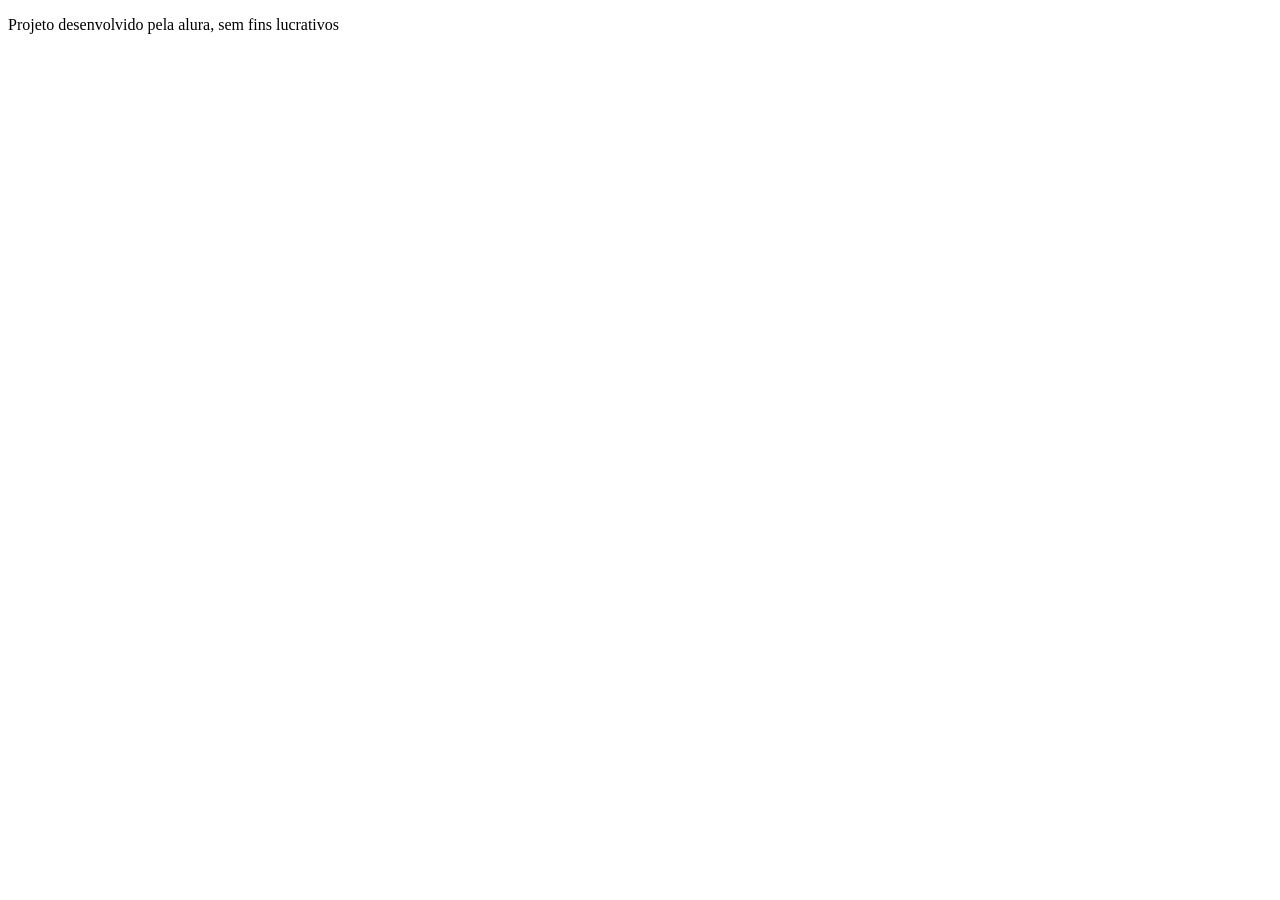
==== index.html @ b7c894fb "Add files via upload" ====
<!DOCTYPE html>
<html lang="pt-br">
<head>
    <meta charset="UTF-8">
    <meta http-equiv="X-UA-Compatible" content="IE=edge">
    <meta name="viewport" content="width=device-width, initial-scale=1.0">
    <title>flashcard</title>
</head>
<body>
    <main>
        </main>
        <footer>
            <p>Projeto desenvolvido pela alura, sem fins lucrativos</p>
        </footer>
        <main>
            <section id="container">

            </section>
        </main>
        <section id="container">
            <article class="cartao">

            </article>
        </section>
        <section id="container">
            <article class="cartao">
                <div class="cartao_conteudo"> </div>
            </article>
        </section>
        

    
</body>
</html>
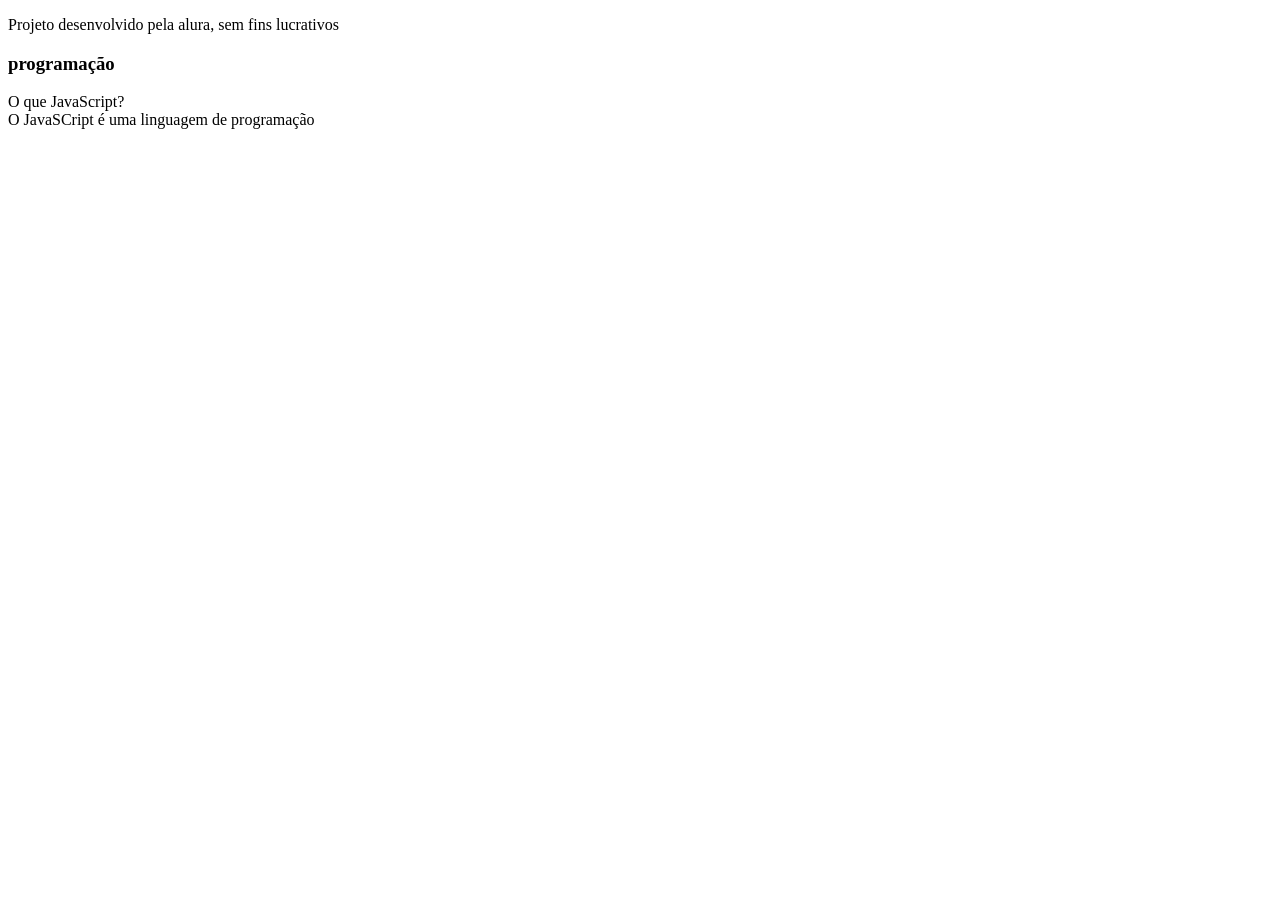
==== commit 58ae5c97: "Add files via upload" ====
--- a/index.html
+++ b/index.html
@@ -14,19 +14,21 @@
         </footer>
         <main>
             <section id="container">
+                <article class="cartao">
+                    <div class="cartao_conteudo">
+                      <h3>programação</h3>  
+                      <div class="cartao__conteudo__pergunta">
+                        O que JavaScript?
+                      </div>
+                    </div class="cartao__conteudo__resposta">
+                    O JavaSCript é uma linguagem de programação
+                    </div>
+                </div>
+                </article>
 
             </section>
-        </main>
-        <section id="container">
-            <article class="cartao">
+        
 
-            </article>
-        </section>
-        <section id="container">
-            <article class="cartao">
-                <div class="cartao_conteudo"> </div>
-            </article>
-        </section>
         
 
     
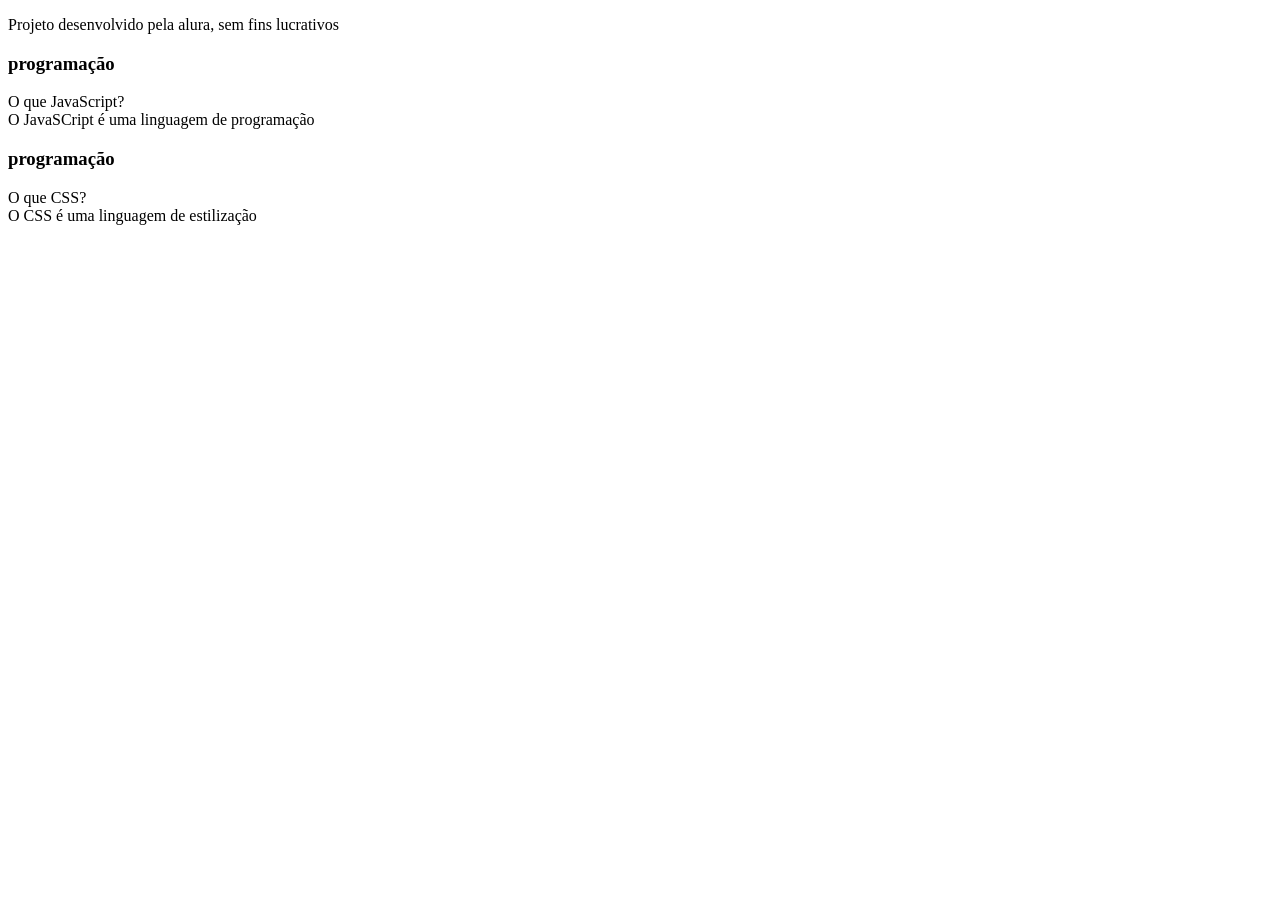
==== commit c65fe48a: "Add files via upload" ====
--- a/index.html
+++ b/index.html
@@ -4,6 +4,7 @@
     <meta charset="UTF-8">
     <meta http-equiv="X-UA-Compatible" content="IE=edge">
     <meta name="viewport" content="width=device-width, initial-scale=1.0">
+    <link rel="stylesheet"href="style.CSS">
     <title>flashcard</title>
 </head>
 <body>
@@ -26,6 +27,16 @@
                 </div>
                 </article>
 
+                <article class="cartao">
+                    <div class="cartao_conteudo">
+                      <h3>programação</h3>  
+                      <div class="cartao__conteudo__pergunta">
+                        O que CSS?
+                      </div>
+                    </div class="cartao__conteudo__resposta">
+                    O CSS é uma linguagem de estilização
+                    </div>
+
             </section>
         
 
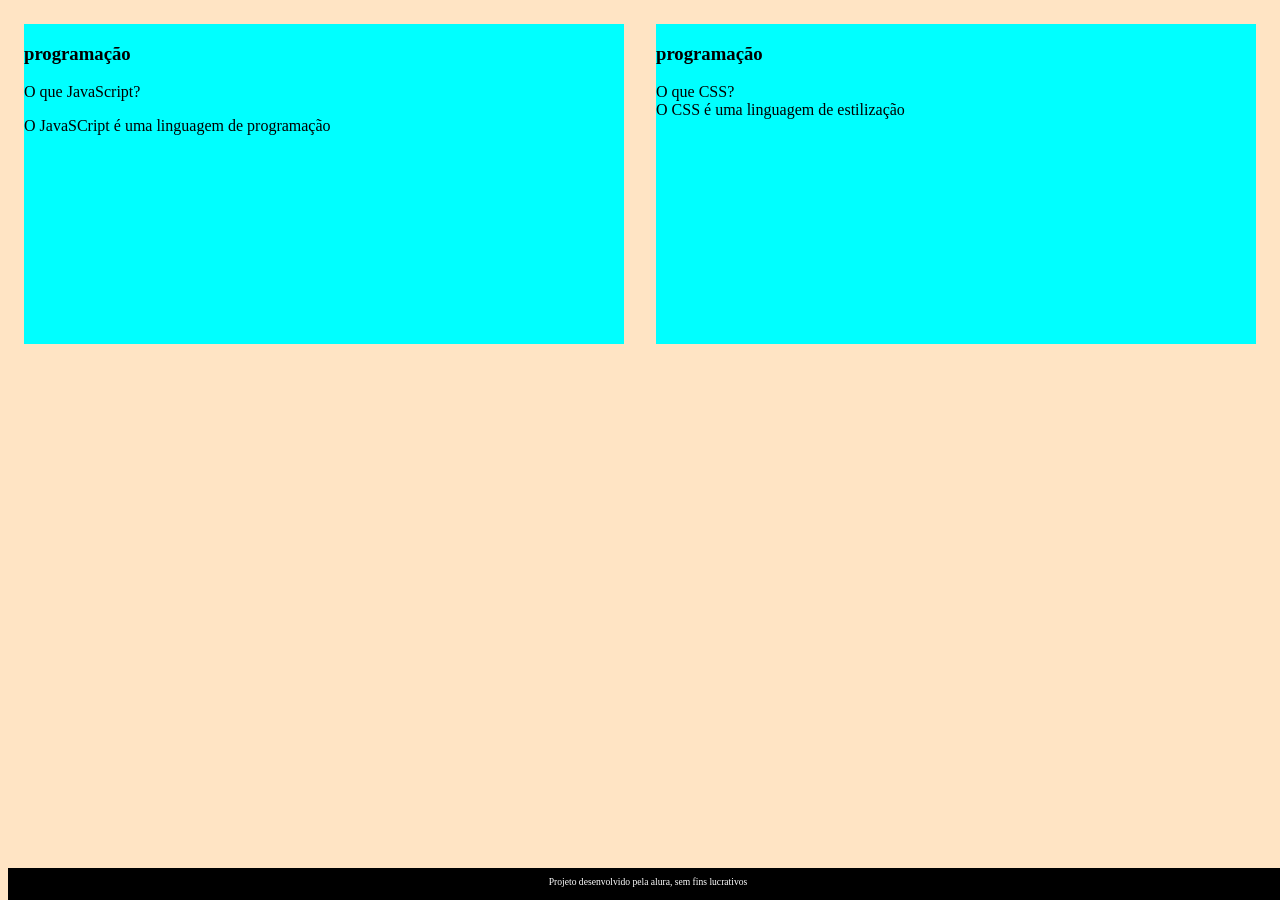
==== commit d8bd0867: "Add files via upload" ====
--- a/index.html
+++ b/index.html
@@ -19,10 +19,10 @@
                     <div class="cartao_conteudo">
                       <h3>programação</h3>  
                       <div class="cartao__conteudo__pergunta">
-                        O que JavaScript?
+                       <P>O que JavaScript?</P>
                       </div>
                     </div class="cartao__conteudo__resposta">
-                    O JavaSCript é uma linguagem de programação
+                   <P>O JavaSCript é uma linguagem de programação</P>
                     </div>
                 </div>
                 </article>
@@ -38,10 +38,6 @@
                     </div>
 
             </section>
-        
-
-        
-
     
 </body>
 </html>
--- a/style.CSS
+++ b/style.CSS
@@ -0,0 +1,40 @@
+body {
+    background-color: bisque;
+}
+
+footer {background-color:black;
+    color: white;
+    position: fixed;
+    bottom: 0;
+    width: 100%;
+    height: 2rem;
+}
+footer p {
+    text-align: center;
+    font-size: 0.6rem;
+    margin-top: 0.5rem;
+}
+#container {
+    display: flex;
+}
+.cartao {
+    margin: 1rem 1rem;
+    background-color: aqua;
+    height: 20rem;
+    flex-grow: 1;
+    flex-basis: calc(33% - 6rem);
+}
+.cartao__conteudo{
+    text-align: center;
+    background-color: aquamarine;
+    height: 100%;
+}
+.cartao__conteudo h3 {
+    background-color: tomato;
+    text-align: left;
+    padding: 0. 5rem;
+    position: absolute;
+    margin: 0. 6rem;
+    border-radius: 0. 6rem;
+    font-size: 1vw;
+}
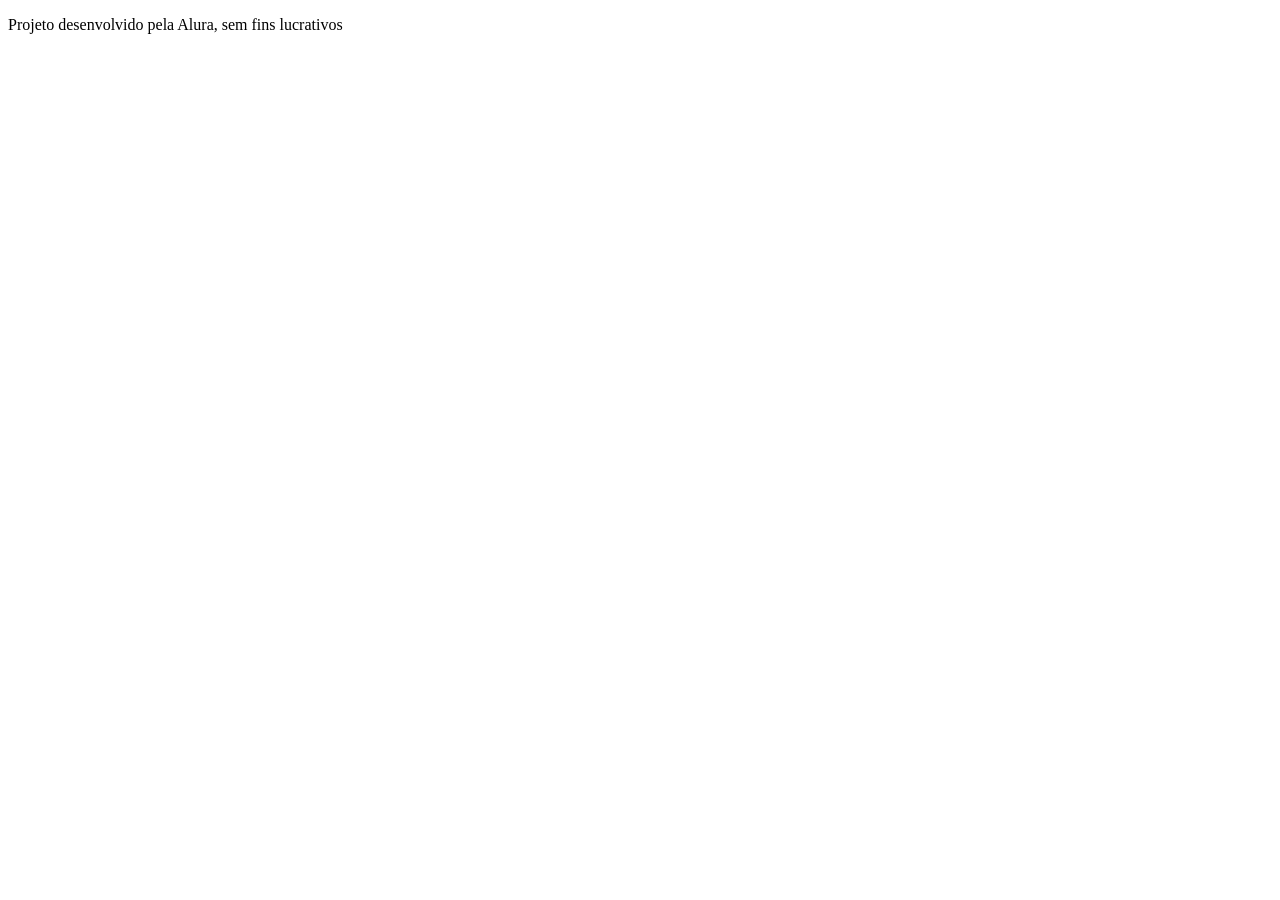
==== commit e4d56f05: "Add files via upload" ====
--- a/index.html
+++ b/index.html
@@ -2,42 +2,31 @@
 <html lang="pt-br">
 <head>
     <meta charset="UTF-8">
-    <meta http-equiv="X-UA-Compatible" content="IE=edge">
     <meta name="viewport" content="width=device-width, initial-scale=1.0">
-    <link rel="stylesheet"href="style.CSS">
-    <title>flashcard</title>
+    <link rel="stylesheet" href="assets/style.css">
+    <title>Flashcard</title>
 </head>
 <body>
     <main>
-        </main>
-        <footer>
-            <p>Projeto desenvolvido pela alura, sem fins lucrativos</p>
-        </footer>
-        <main>
-            <section id="container">
-                <article class="cartao">
-                    <div class="cartao_conteudo">
-                      <h3>programação</h3>  
-                      <div class="cartao__conteudo__pergunta">
-                       <P>O que JavaScript?</P>
-                      </div>
-                    </div class="cartao__conteudo__resposta">
-                   <P>O JavaSCript é uma linguagem de programação</P>
+        <section id="container">
+            <!-- <article class="cartao">
+                <div class="cartao__conteudo">
+                    <h3>Programação</h3>
+                    <div class="cartao__conteudo__pergunta">
+                        <p>O que é JavaScript?</p>
+                    </div>
+                    <div class="cartao__conteudo__resposta">
+                        <p>O JavaScript é uma linguagem de programação</p>
                     </div>
                 </div>
-                </article>
+            </article> -->
+        </section>
+    </main>
+    <footer>
+        <p>Projeto desenvolvido pela Alura, sem fins lucrativos</p>
+    </footer>
+    <script src="app.js"></script>
+    <script src="perguntas.js"></script>
+</body>
+</html>
 
-                <article class="cartao">
-                    <div class="cartao_conteudo">
-                      <h3>programação</h3>  
-                      <div class="cartao__conteudo__pergunta">
-                        O que CSS?
-                      </div>
-                    </div class="cartao__conteudo__resposta">
-                    O CSS é uma linguagem de estilização
-                    </div>
-
-            </section>
-    
-</body>
-</html>
